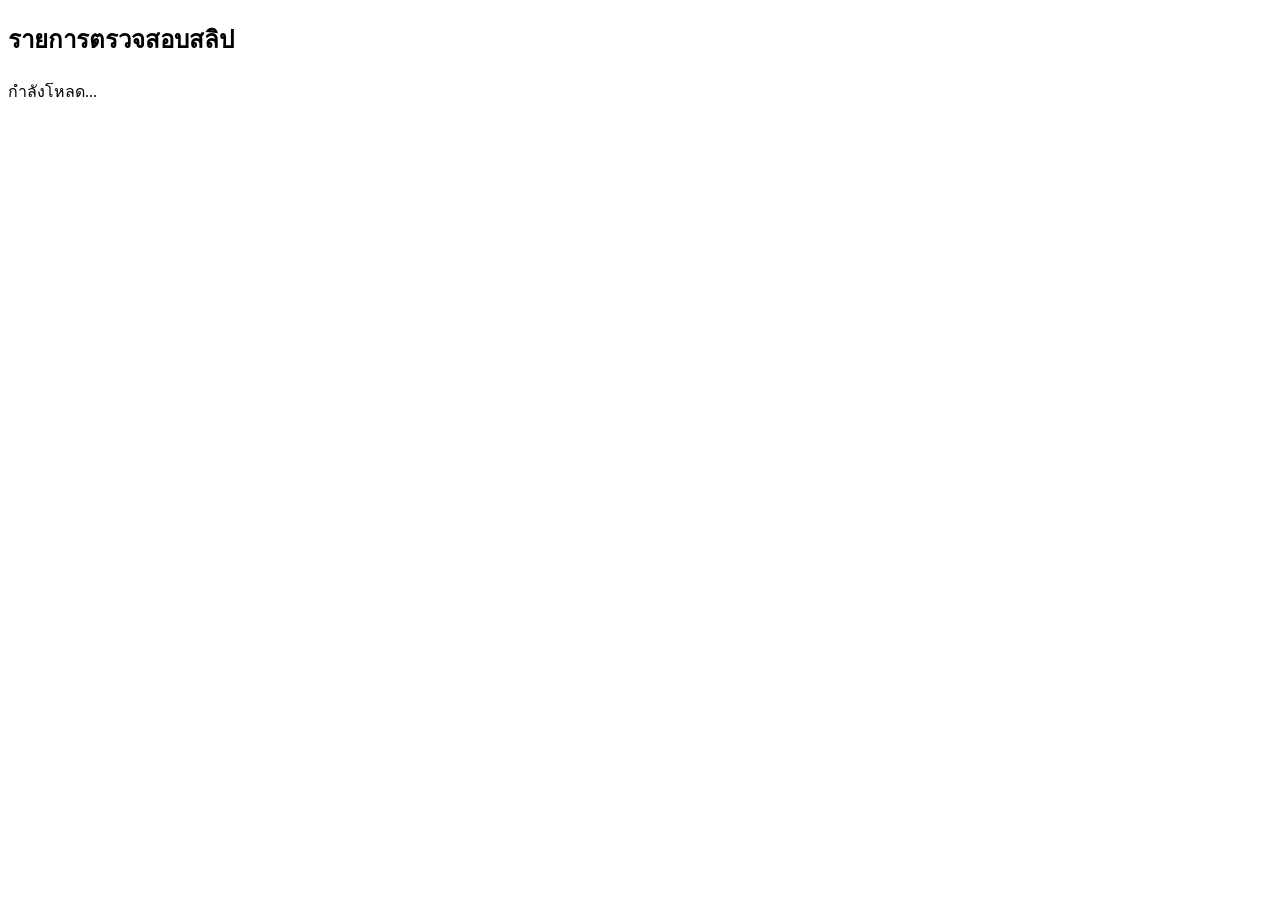
==== admin-panel.html @ 47a12f7d "Create admin-panel.html" ====
<!DOCTYPE html>
<html lang="th">

<head>

<meta charset="UTF-8">

<meta name="viewport" content="width=device-width, initial-scale=1.0">

<title>Admin Panel</title>

<link rel="stylesheet" href="css/admin.css">

</head>


<body>


<div class="container">


<h2>
รายการตรวจสอบสลิป
</h2>



<div id="paymentList">

กำลังโหลด...

</div>


</div>



<script src="js/config.js"></script>

<script src="js/api.js"></script>

<script src="js/admin-panel.js"></script>


</body>

</html>
---- css/admin.css ----

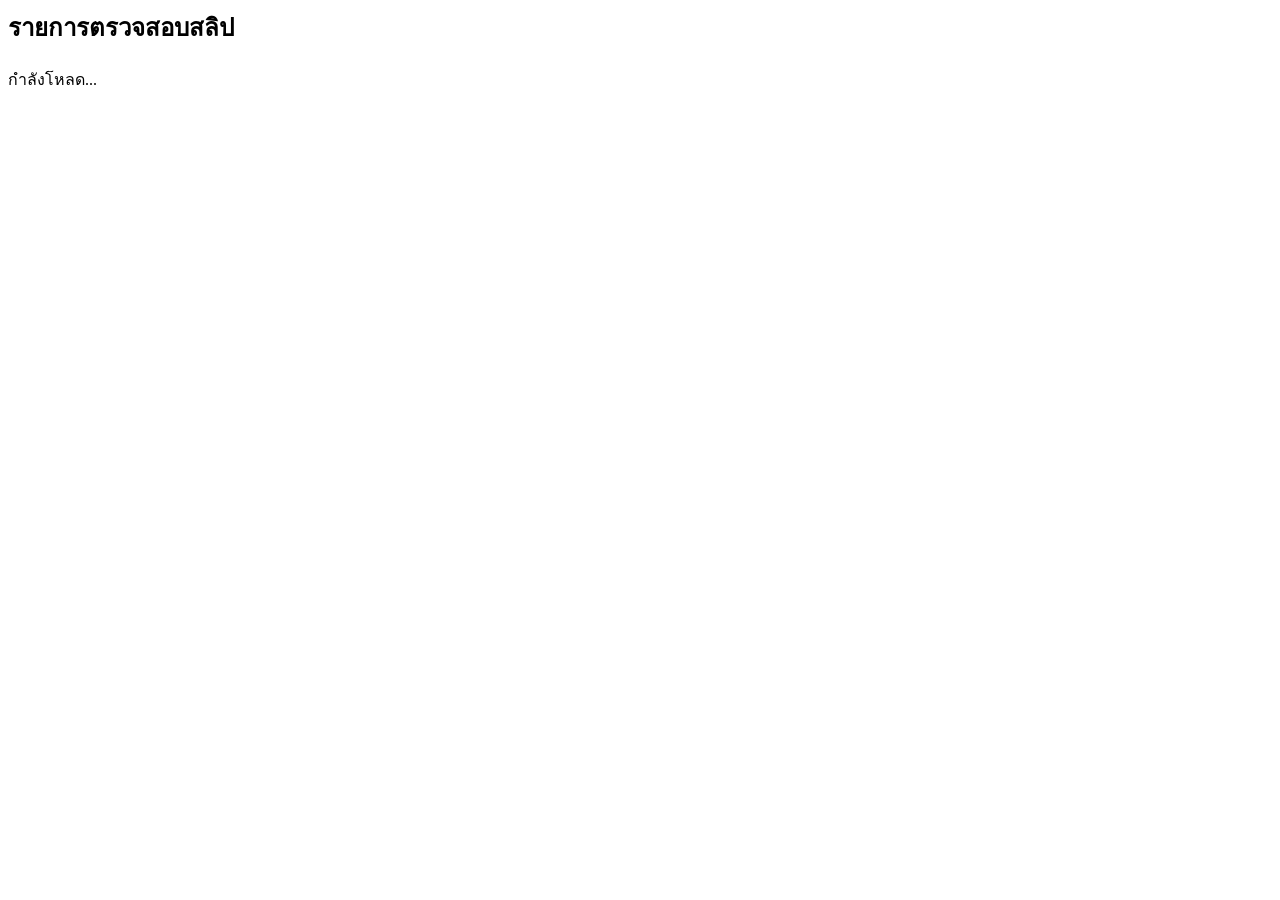
==== commit fdae68f2: "Update admin-panel.html" ====
--- a/admin-panel.html
+++ b/admin-panel.html
@@ -1,4 +1,4 @@
-<!DOCTYPE html>
+
 <html lang="th">
 
 <head>
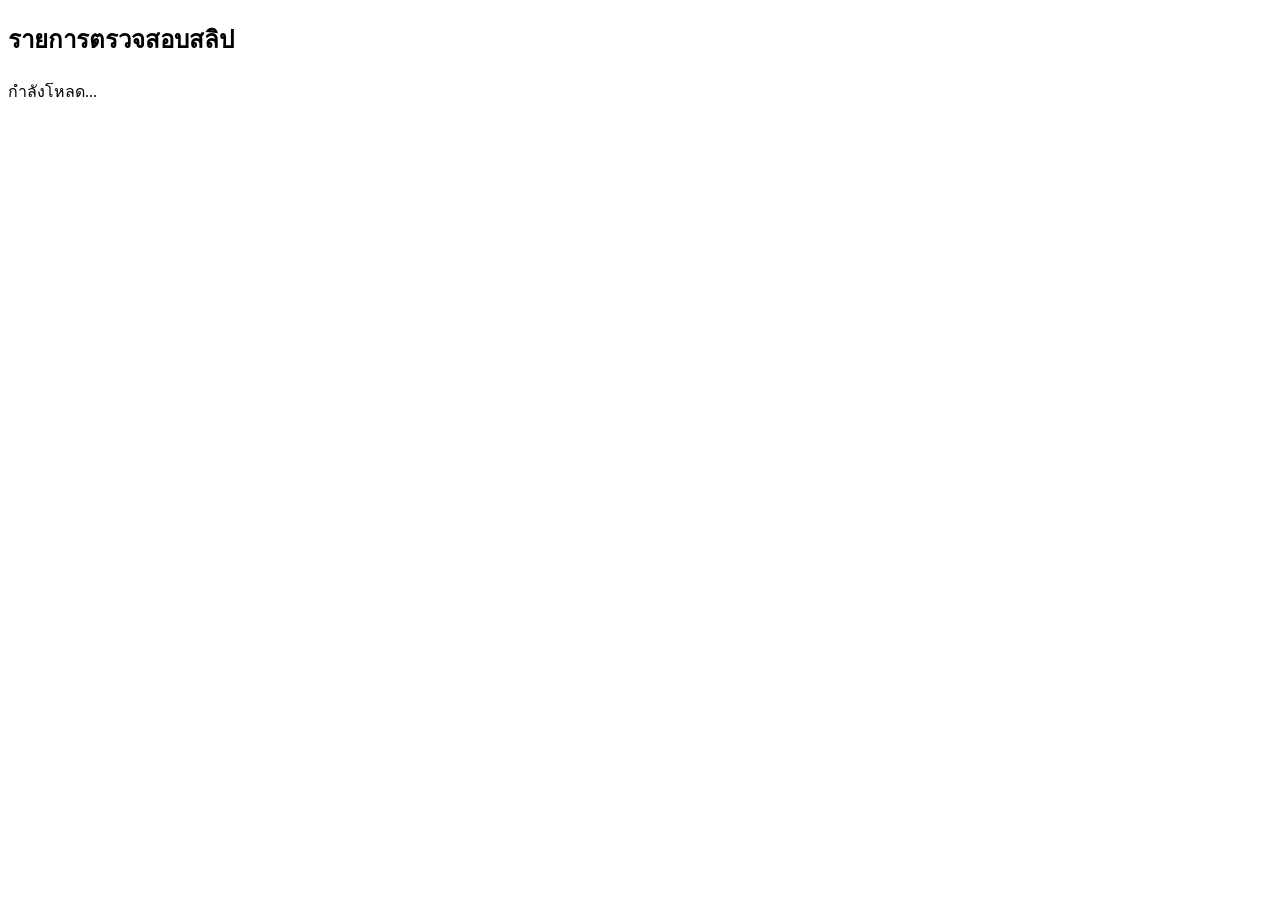
==== commit c3266f40: "Update admin-panel.html" ====
--- a/admin-panel.html
+++ b/admin-panel.html
@@ -1,4 +1,4 @@
-
+<!DOCTYPE html>
 <html lang="th">
 
 <head>
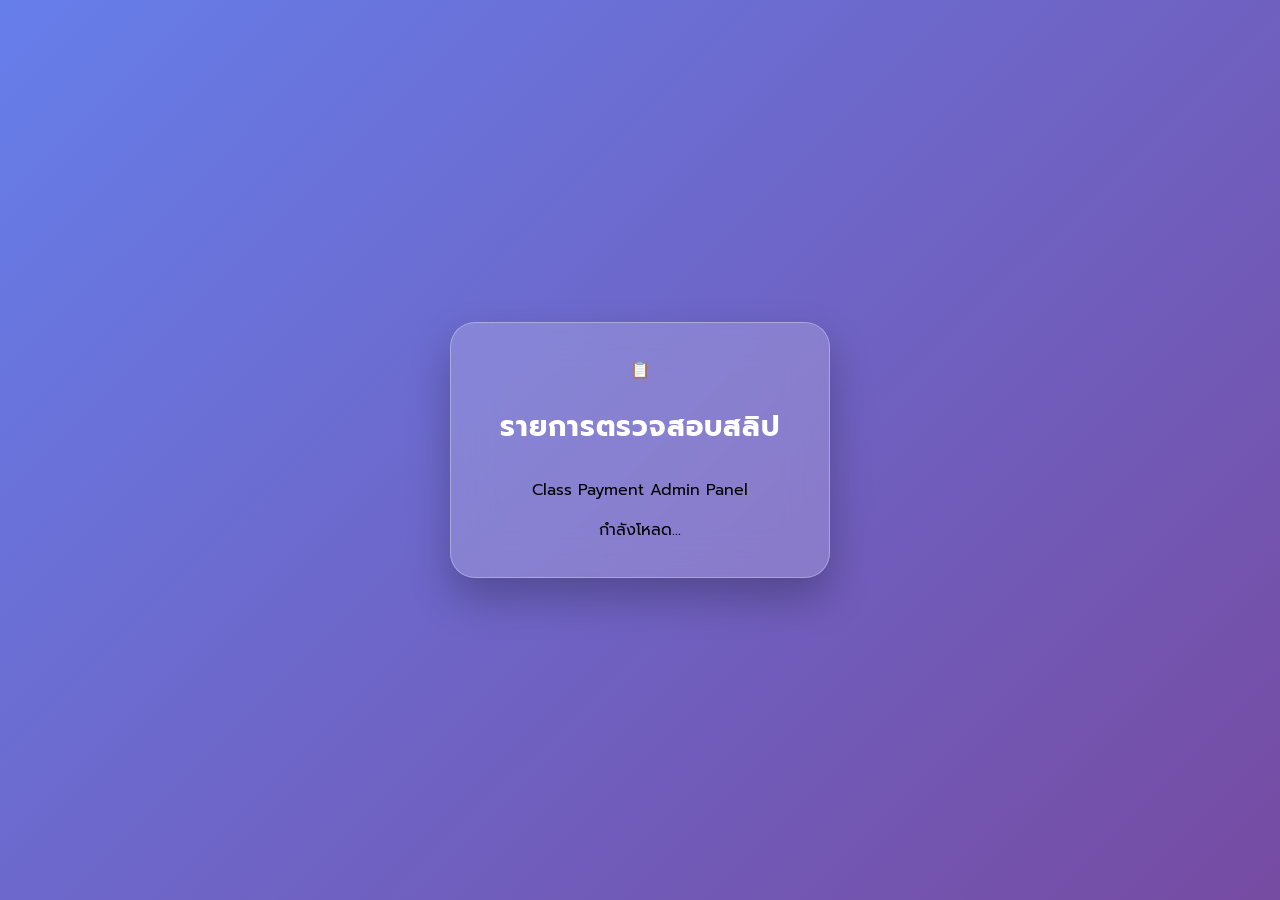
==== commit fafbbd4f: "Update admin-panel.html" ====
--- a/admin-panel.html
+++ b/admin-panel.html
@@ -9,7 +9,12 @@
 
 <title>Admin Panel</title>
 
+
+<link href="https://fonts.googleapis.com/css2?family=Prompt:wght@400;500;700&display=swap" rel="stylesheet">
+
+
 <link rel="stylesheet" href="css/admin.css">
+
 
 </head>
 
@@ -17,23 +22,44 @@
 <body>
 
 
+
 <div class="container">
 
 
-<h2>
-รายการตรวจสอบสลิป
-</h2>
+
+    <div class="admin-icon">
+        📋
+    </div>
+
+
+    <h2>
+        รายการตรวจสอบสลิป
+    </h2>
+
+
+    <p class="subtitle">
+        Class Payment Admin Panel
+    </p>
 
 
 
-<div id="paymentList">
+    <div class="card">
 
-กำลังโหลด...
+
+        <div id="paymentList">
+
+            กำลังโหลด...
+
+        </div>
+
+
+    </div>
+
+
 
 </div>
 
 
-</div>
 
 
 
@@ -44,6 +70,7 @@
 <script src="js/admin-panel.js"></script>
 
 
+
 </body>
 
 </html>
--- a/css/admin.css
+++ b/css/admin.css
@@ -1 +1,155 @@
+*{
+    box-sizing:border-box;
+    font-family:"Prompt", sans-serif;
+}
 
+
+body{
+
+    margin:0;
+    min-height:100vh;
+
+    display:flex;
+    justify-content:center;
+    align-items:center;
+
+    background:
+    linear-gradient(
+        135deg,
+        #667eea,
+        #764ba2
+    );
+
+    padding:20px;
+
+}
+
+
+
+/* กล่อง Login */
+
+.container{
+
+    width:100%;
+    max-width:380px;
+
+    background:rgba(255,255,255,0.18);
+
+    backdrop-filter:blur(20px);
+
+    -webkit-backdrop-filter:blur(20px);
+
+    border-radius:25px;
+
+    padding:35px 25px;
+
+    box-shadow:
+    0 20px 40px rgba(0,0,0,.25);
+
+    border:1px solid rgba(255,255,255,.3);
+
+    text-align:center;
+
+}
+
+
+
+/* หัวข้อ */
+
+h2{
+
+    color:white;
+
+    margin-bottom:30px;
+
+    font-size:28px;
+
+    letter-spacing:1px;
+
+}
+
+
+
+/* input */
+
+input{
+
+    width:100%;
+
+    padding:15px 18px;
+
+    border:none;
+
+    outline:none;
+
+    border-radius:15px;
+
+    font-size:16px;
+
+    background:white;
+
+    margin-bottom:20px;
+
+}
+
+
+
+/* ปุ่ม */
+
+button{
+
+    width:100%;
+
+    padding:15px;
+
+    border:none;
+
+    border-radius:15px;
+
+    background:#ffffff;
+
+    color:#667eea;
+
+    font-size:17px;
+
+    font-weight:bold;
+
+    cursor:pointer;
+
+    transition:.3s;
+
+}
+
+
+
+button:hover{
+
+    transform:translateY(-3px);
+
+    box-shadow:
+    0 10px 20px rgba(0,0,0,.2);
+
+}
+
+
+
+/* มือถือ */
+
+@media(max-width:480px){
+
+    .container{
+
+        padding:30px 20px;
+
+        border-radius:20px;
+
+    }
+
+
+    h2{
+
+        font-size:24px;
+
+    }
+
+}
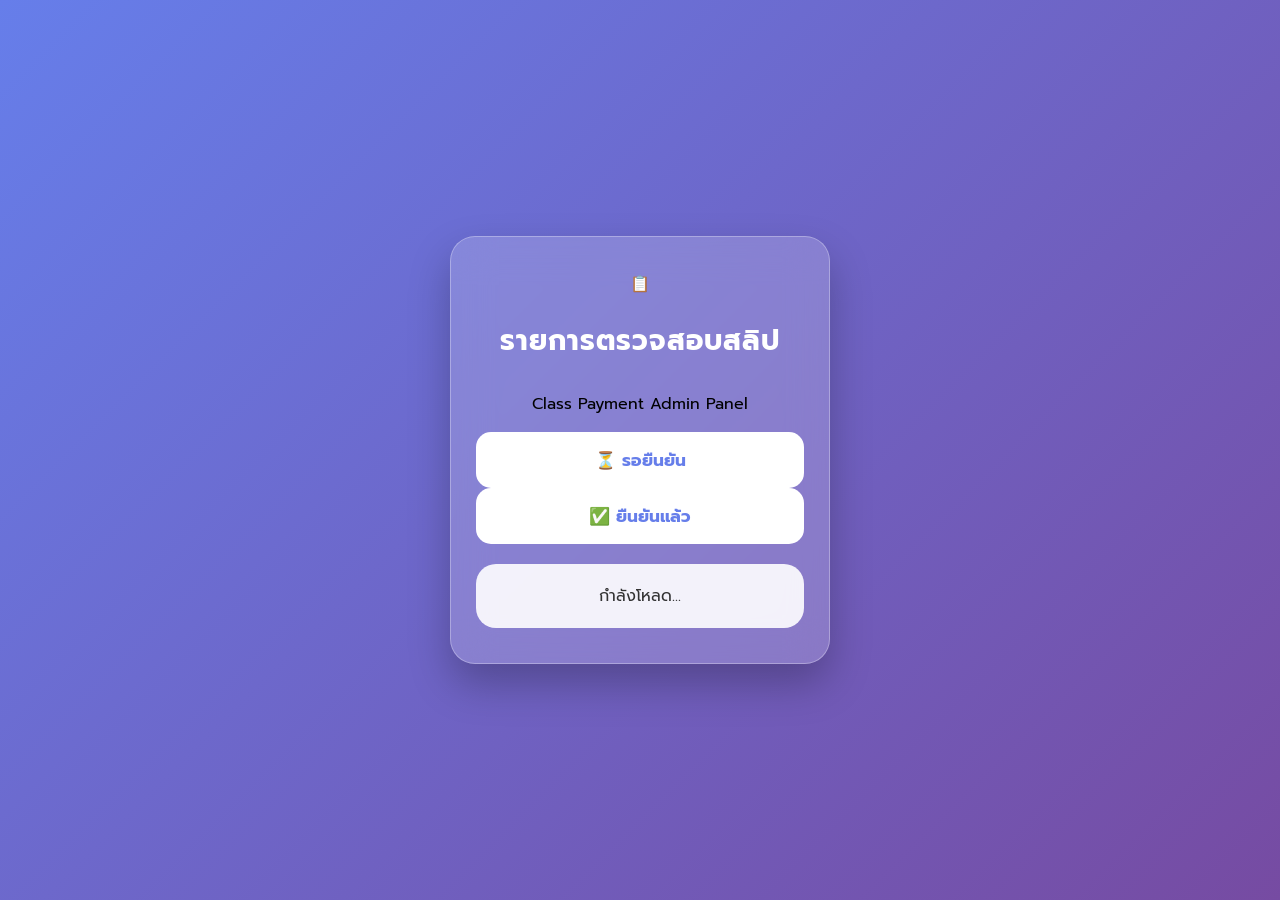
==== commit ac1cec5f: "Update admin-panel.html" ====
--- a/admin-panel.html
+++ b/admin-panel.html
@@ -43,6 +43,31 @@
 
 
 
+
+    <div style="text-align:center;margin-bottom:20px;">
+
+
+        <button onclick="changeTab('pending')">
+
+            ⏳ รอยืนยัน
+
+        </button>
+
+
+
+        <button onclick="changeTab('approved')">
+
+            ✅ ยืนยันแล้ว
+
+        </button>
+
+
+    </div>
+
+
+
+
+
     <div class="card">
 
 
--- a/css/admin.css
+++ b/css/admin.css
@@ -153,3 +153,54 @@
     }
 
 }
+
+.card{
+
+    background:rgba(255,255,255,.9);
+
+    border-radius:20px;
+
+    padding:20px;
+
+    color:#333;
+
+    max-height:70vh;
+
+    overflow-y:auto;
+
+}
+
+
+
+.payment-item{
+
+    background:white;
+
+    border-radius:15px;
+
+    padding:15px;
+
+    margin-bottom:15px;
+
+    box-shadow:0 5px 15px rgba(0,0,0,.1);
+
+}
+
+
+
+.payment-item button{
+
+    margin-top:10px;
+
+    background:#667eea;
+
+    color:white;
+
+}
+
+
+.status{
+
+    font-weight:bold;
+
+}
